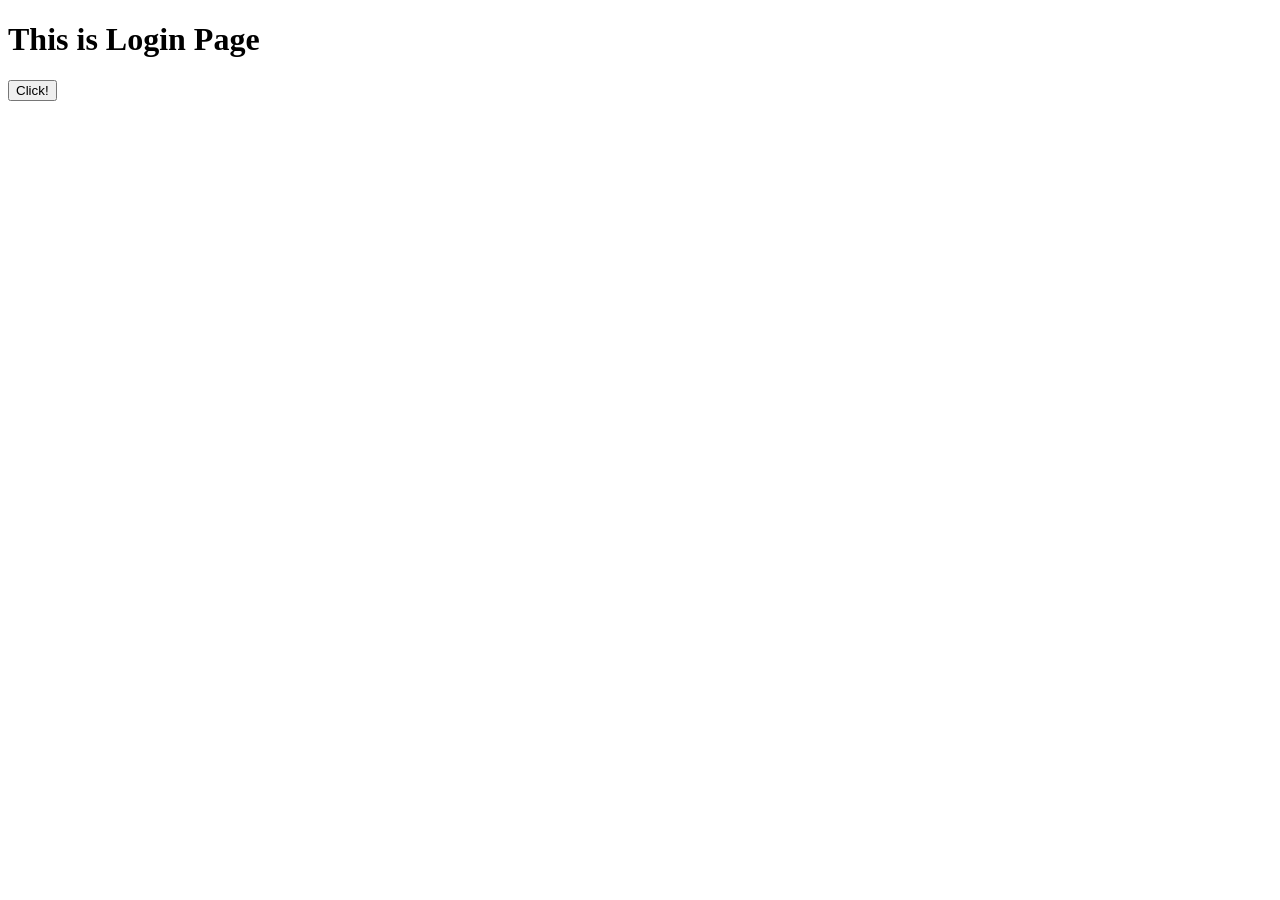
==== 2.html @ 6486dd79 "ewf asdf" ====
<!DOCTYPE html>
<html>
<head>
    <meta charset="utf-8" />
    <title>LOGIN</title>
    <script>
        function a()    {
            id = prompt('Please input password');
            password = prompt("Please input password");
            if(id == "admin" && password == "hansei1234") {
                alert('Hello admin!');
            } else {
                alert('Get out!');
            }
        }
    </script>
    <style>
        body{
            background-image:url(http://kinimage.naver.net/20160425_112/1461572619300JAK9u_JPEG/1461572619089.jpeg);
        }
    </style>
</head>
<body>
    <h1>This is Login Page</h1>
    <button onclick="a()">Click!</button>
</body>
</html>
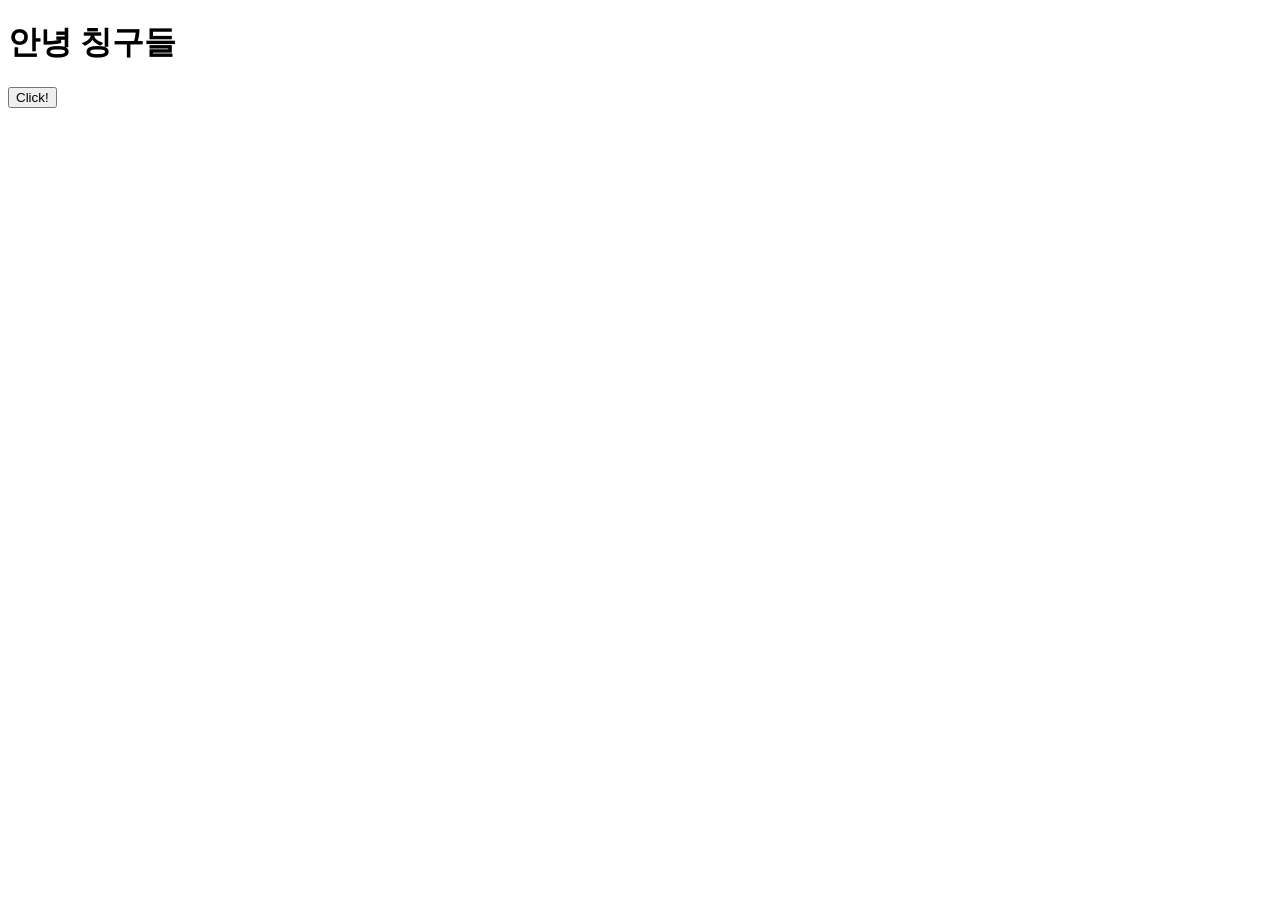
==== commit 0488b874: "a" ====
--- a/2.html
+++ b/2.html
@@ -2,12 +2,11 @@
 <html>
 <head>
     <meta charset="utf-8" />
-    <title>LOGIN</title>
+    <title>킴세은</title>
     <script>
         function a()    {
-            id = prompt('Please input password');
-            password = prompt("Please input password");
-            if(id == "admin" && password == "hansei1234") {
+            id = prompt('1. ''');
+            if(id == "admin") {
                 alert('Hello admin!');
             } else {
                 alert('Get out!');
@@ -21,7 +20,7 @@
     </style>
 </head>
 <body>
-    <h1>This is Login Page</h1>
+    <h1>안녕 칭구들</h1>
     <button onclick="a()">Click!</button>
 </body>
 </html>
